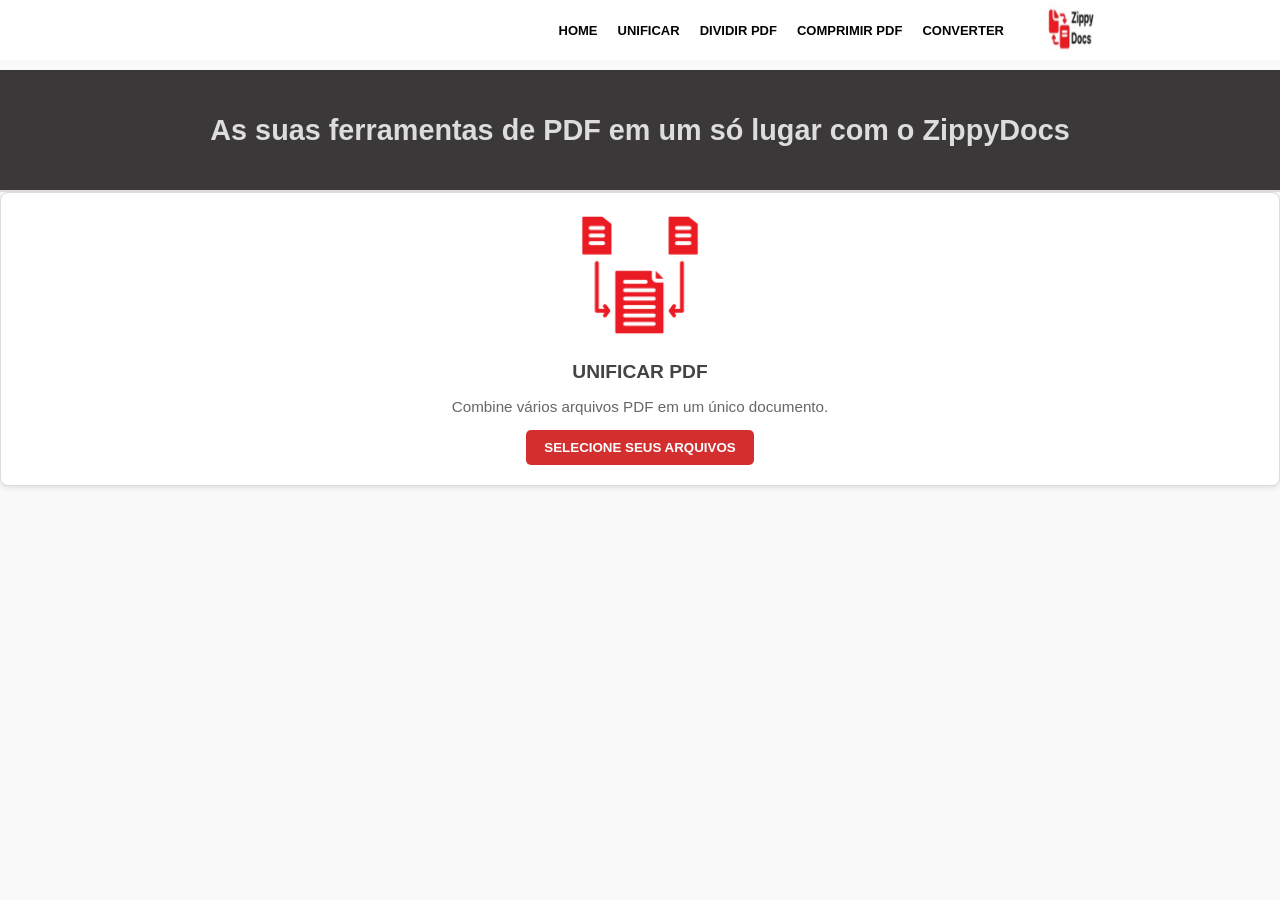
==== unificar.html @ eba095ea "Add files via upload" ====
<!DOCTYPE html>
<html lang="pt-BR">
<head>    
    <meta charset="UTF-8">
    <meta name="viewport" content="width=device-width, initial-scale=1.0">
    <title>ZippyDocs - Ferramentas PDF</title>
    <link rel="stylesheet" href="style.css">
</head>
<body>
   
  <nav class="menu">
    <ul>
       <li><a href="INDEX.HTML">HOME</a></li>
      <li><a href="unificar.html">UNIFICAR</a></li>
      <li><a href="#">DIVIDIR PDF</a></li>
      <li><a href="#">COMPRIMIR PDF</a></li>
      <li><a href="CONVERTER.HTML">CONVERTER</a></li>
      <li class="menu-icon"><img src= "íCONE/zippy.ico" ></li>
    </ul>
  </nav>

  <header>
    <h1>As suas ferramentas de PDF em um só lugar com o ZippyDocs</h1>
  </header>

  <main class="grid-container-sub-pages">
    <div class="tool-card">
      <img src="íCONE/combinar-dados.ico" id="pages">
      <h2>UNIFICAR PDF</h2>
      <p>Combine vários arquivos PDF em um único documento.</p>
      <input type="file" id="seletor-arquivo" multiple style="display: none;">
      <button onclick="document.getElementById('seletor-arquivo').click()">SELECIONE SEUS ARQUIVOS</button>
    </div>
    
    <div id="area-arquivos" style="display: none;">
      <h3>Agora que você selecionou seus arquivos, é possível arrastá-los para determinar a ordem correta. </h3>
      <h3> Depois clique em Enviar arquivos para unificação.</h3>
      <ul id="lista-arquivo"></ul>
      <button id="botao-enviar">Enviar arquivos</button>
    </div>

  </main>
  <script>
    const inputArquivo = document.getElementById('seletor-arquivo');
const lista = document.getElementById('lista-arquivo');
const areaArquivos = document.getElementById('area-arquivos');
const botaoEnviar = document.getElementById('botao-enviar');

let arquivosSelecionados = [];

// Quando a página carrega, a lista começa vazia
window.addEventListener("load", () => {
  arquivosSelecionados = [];
  lista.innerHTML = "";
  areaArquivos.style.display = "none"; // garante que começa escondido
});

inputArquivo.addEventListener('change', () => {
  const novosArquivos = Array.from(inputArquivo.files);
  arquivosSelecionados = arquivosSelecionados.concat(novosArquivos);

  lista.innerHTML = "";
  arquivosSelecionados.forEach((arquivo, index) => {
    const item = document.createElement('li');
    item.draggable = true;
    item.dataset.index = index;
    const nome = arquivo.name;
    const tamanho = (arquivo.size / 1024).toFixed(2) + " KB";
    item.innerHTML = `
      <span class="nome">${nome}</span>
      <span class="tamanho">${tamanho}</span>`;
    lista.appendChild(item);
  });

  // Exibe a área de arquivos
  areaArquivos.style.display = "block";
});

  botaoEnviar.onclick = enviarArquivos;
    
  // Drag and drop
  let draggingItem = null;

  lista.addEventListener('dragstart', e => {
    draggingItem = e.target;
    e.target.classList.add('dragging');
  });

  lista.addEventListener('dragend', e => {
    e.target.classList.remove('dragging');
    draggingItem = null;
    atualizarOrdemArquivos(); // atualiza array após soltar
  });

  lista.addEventListener('dragover', e => {
    e.preventDefault();
    const afterElement = getDragAfterElement(lista, e.clientY);
    if (afterElement == null) {
      lista.appendChild(draggingItem);
    } else {
      lista.insertBefore(draggingItem, afterElement);
    }
  });

  function getDragAfterElement(container, y) {
    const draggableElements = [...container.querySelectorAll('li:not(.dragging)')];
    return draggableElements.reduce((closest, child) => {
      const box = child.getBoundingClientRect();
      const offset = y - box.top - box.height / 2;
      if (offset < 0 && offset > closest.offset) {
        return { offset: offset, element: child };
      } else {
        return closest;
      }
    }, { offset: Number.NEGATIVE_INFINITY }).element;
  }

  // Atualiza o array `arquivosSelecionados` conforme a ordem da lista
  function atualizarOrdemArquivos() {
    const itens = lista.querySelectorAll('li');
    const novaOrdem = [];
    itens.forEach(item => {
      const nome = item.querySelector('.nome').textContent;
      const arquivo = arquivosSelecionados.find(f => f.name === nome);
      if (arquivo) novaOrdem.push(arquivo);
    });
    arquivosSelecionados = novaOrdem;
  }

    // MATHEUS DAQUI EM DIANTE É SOBRE ENVIAR OS ARQUIVOS PARA O BACKEND

    async function enviarArquivos() {
    const formData = new FormData();

    // Adiciona os arquivos na ordem atual
    arquivosSelecionados.forEach((arquivo, index) => {
      formData.append("file" + index, arquivo); 
    });

    try {
      const resposta = await fetch("/upload", {
        method: "POST",
        body: formData
      });

      if (resposta.ok) {
        const resultado = await resposta.json();
        alert("Arquivos enviados com sucesso!\n" + JSON.stringify(resultado));
      } else {
        alert("Erro ao enviar arquivos: " + resposta.statusText);
      }
    } catch (erro) {
      console.error("Erro:", erro);
      alert("Falha na conexão com o servidor.");
    }
  }
/*
Como funciona
- No frontend, FormData adiciona os arquivos na ordem que o usuário escolheu.
- O fetch envia essa FormData para o endpoint /upload.
- No backend Python (Flask), você acessa os arquivos com request.files e pode salvar ou processar.
- O JSON de resposta confirma quais arquivos chegaram e em qual ordem.

*/
</script>



</body>
</html>
---- style.css ----
body {
  padding-top:70px;
  font-family: Arial, sans-serif;
  margin: 0;
  background-color: #f9f9f9;
  color: #333;
}

.menu{
  position: fixed;
  top:0;
  left:0;
  height:60px;
  width: 100%;
  padding: 0 20px;
  background-color: #ffffff;
  z-index: 1000;
  display:flex;
  align-items: center;
  justify-content: flex-end; /* separa links à esquerda e ícone à direita */
  padding: 0 20px;
}

.menu ul{
 list-style:none;
 display:flex;
 align-items: center;
 gap: 20px;
 margin: 0;
 padding: 0;
 font-size: 13px;
 font-weight:bold;
 
}

.menu ul li a{
 text-decoration: none;
 color:#030303;
}

.menu ul li a:hover {
  color: #4327e2;  
}


.menu img{
  width: 20%;   
  height: auto;
  margin-left: 20px; /* separa o ícone dos links */
  display: flex;
  align-items: center; /* centraliza verticalmente o ícone */
}

header {
  padding: 0%;
  border-bottom: 2px solid #ddd;
  display: flex;
  justify-content: center;
  align-items: center;
  min-height: 120px;
  width: 100%;
  background-color: #3a3838;
  
}

h1 {
  font-size: 1.8em;
  color: #ddd;
  margin:0;
}

.grid-container {
  display: grid;
  grid-template-columns: repeat(auto-fit, minmax(250px, 1fr));
  gap: 20px;
  padding: 30px;
}

.tool-card {
  background-color: #fff;
  border: 1px solid #ddd;
  border-radius: 8px;
  padding: 20px;
  text-align: center;
  box-shadow: 0 2px 5px rgba(0,0,0,0.1);
  transition: transform 0.3s ease, box-shadow 0.3s ease;
}

.tool-card img {
  width: 30%;   
  height: 30%; 
  margin-bottom: 10px;
}

#pages{

  width:10%;
  height: 10%;
  margin-bottom: 10px;
}

/* Efeito ao passar o mouse */
.tool-card:hover {
  transform: scale(1.05);
  box-shadow: 0 6px 15px rgba(0,0,0,0.2);
}

.tool-card h2 {
  font-size: 1.2em;
  margin: 10px 0;
  color: #444;
}

.tool-card p {
  font-size: 0.95em;
  margin-bottom: 15px;
  color: #666;
}

.icon {
  font-size: 2em;
  color: #d32f2f;
  margin-bottom: 10px;
  transition: color 0.3s ease;
}

/* Ícone muda de cor ao passar o mouse */
.tool-card:hover .icon {
  color: #b71c1c;
}

button {
  background-color: #d32f2f; /* vermelho */
  color: #fff;
  border: none;
  padding: 10px 18px;
  border-radius: 5px;
  cursor: pointer;
  font-weight: bold;
  transition: background-color 0.3s ease, transform 0.2s ease;
}

button:hover {
  background-color: #b71c1c;
  transform: scale(1.05);
}

#lista-arquivo {
    list-style: none;
    padding: 0;
    margin-top: 15px;
    max-width: 500px;
  }

  #lista-arquivo li {
    display: flex;
    justify-content: space-between;
    align-items: center;
    background: #f4f4f4;
    margin-bottom: 8px;
    padding: 10px;
    border-radius: 6px;
    font-family: Arial, sans-serif;
  }

  #lista-arquivo li .nome {
    font-weight: bold;
    color: #333;
  }

  #lista-arquivo li .tamanho {
    color: #0078d7;
    margin-left: 10px;
  }

  #lista-arquivo li .tipo {
    font-style: italic;
    color: #d41515;
    margin-left: 10px;
  }
  
 h3 {
  text-align: center;
  margin-top: 20px;
  color: #333;
}
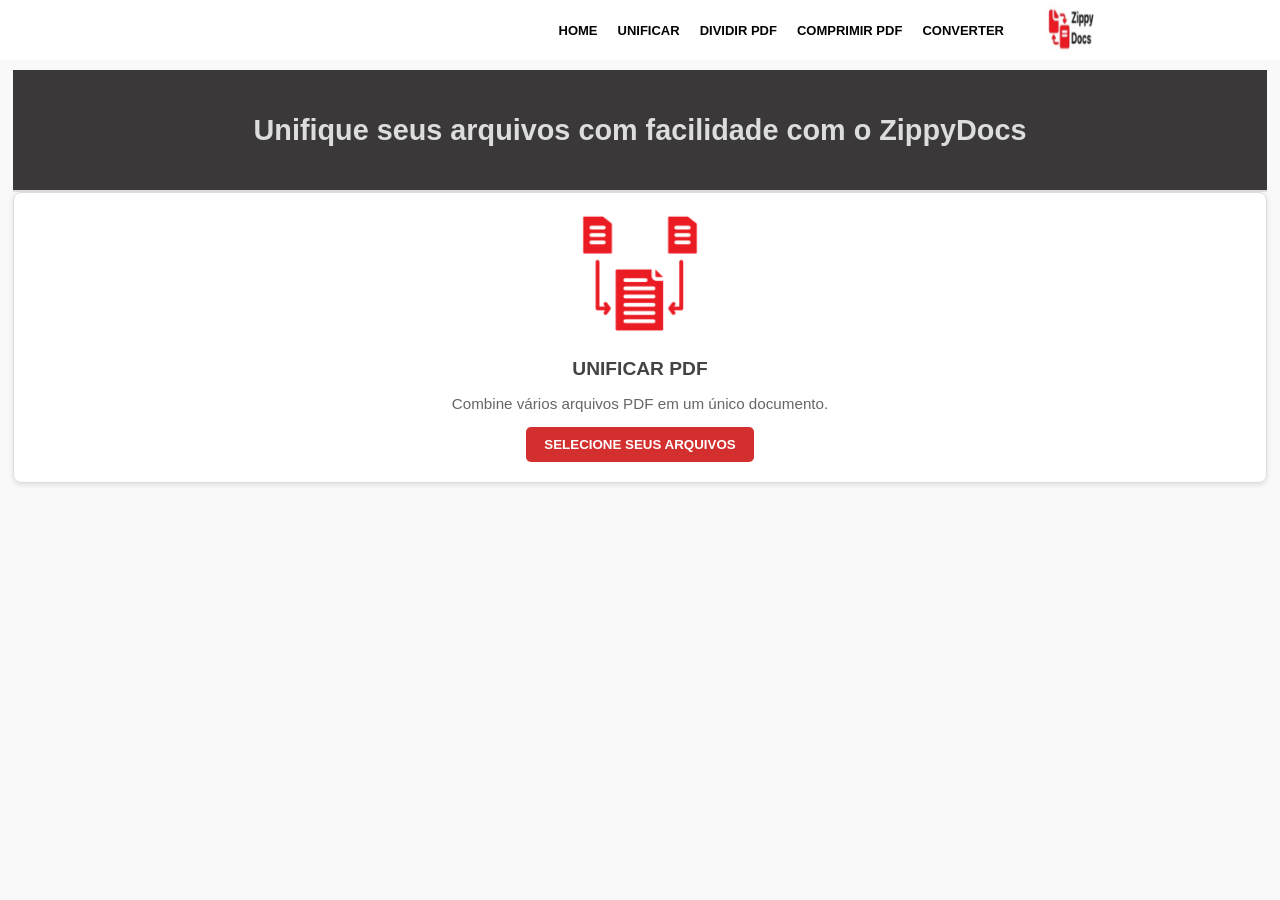
==== commit 994c5980: "Add files via upload" ====
--- a/unificar.html
+++ b/unificar.html
@@ -12,7 +12,7 @@
     <ul>
        <li><a href="INDEX.HTML">HOME</a></li>
       <li><a href="unificar.html">UNIFICAR</a></li>
-      <li><a href="#">DIVIDIR PDF</a></li>
+      <li><a href="dividir.html">DIVIDIR PDF</a></li>
       <li><a href="#">COMPRIMIR PDF</a></li>
       <li><a href="CONVERTER.HTML">CONVERTER</a></li>
       <li class="menu-icon"><img src= "íCONE/zippy.ico" ></li>
@@ -20,7 +20,7 @@
   </nav>
 
   <header>
-    <h1>As suas ferramentas de PDF em um só lugar com o ZippyDocs</h1>
+    <h1>Unifique seus arquivos com facilidade com o ZippyDocs</h1>
   </header>
 
   <main class="grid-container-sub-pages">
--- a/style.css
+++ b/style.css
@@ -4,6 +4,8 @@
   margin: 0;
   background-color: #f9f9f9;
   color: #333;
+  padding-left: 1%;
+  padding-right: 1%;
 }
 
 .menu{
@@ -180,11 +182,16 @@
   }
   
  h3 {
-  text-align: center;
+  text-align: left;
   margin-top: 20px;
   color: #333;
 }
  
+#botao-enviar {
+  margin-top: 15px;
+  display: block;
+}
 
 
 
+
